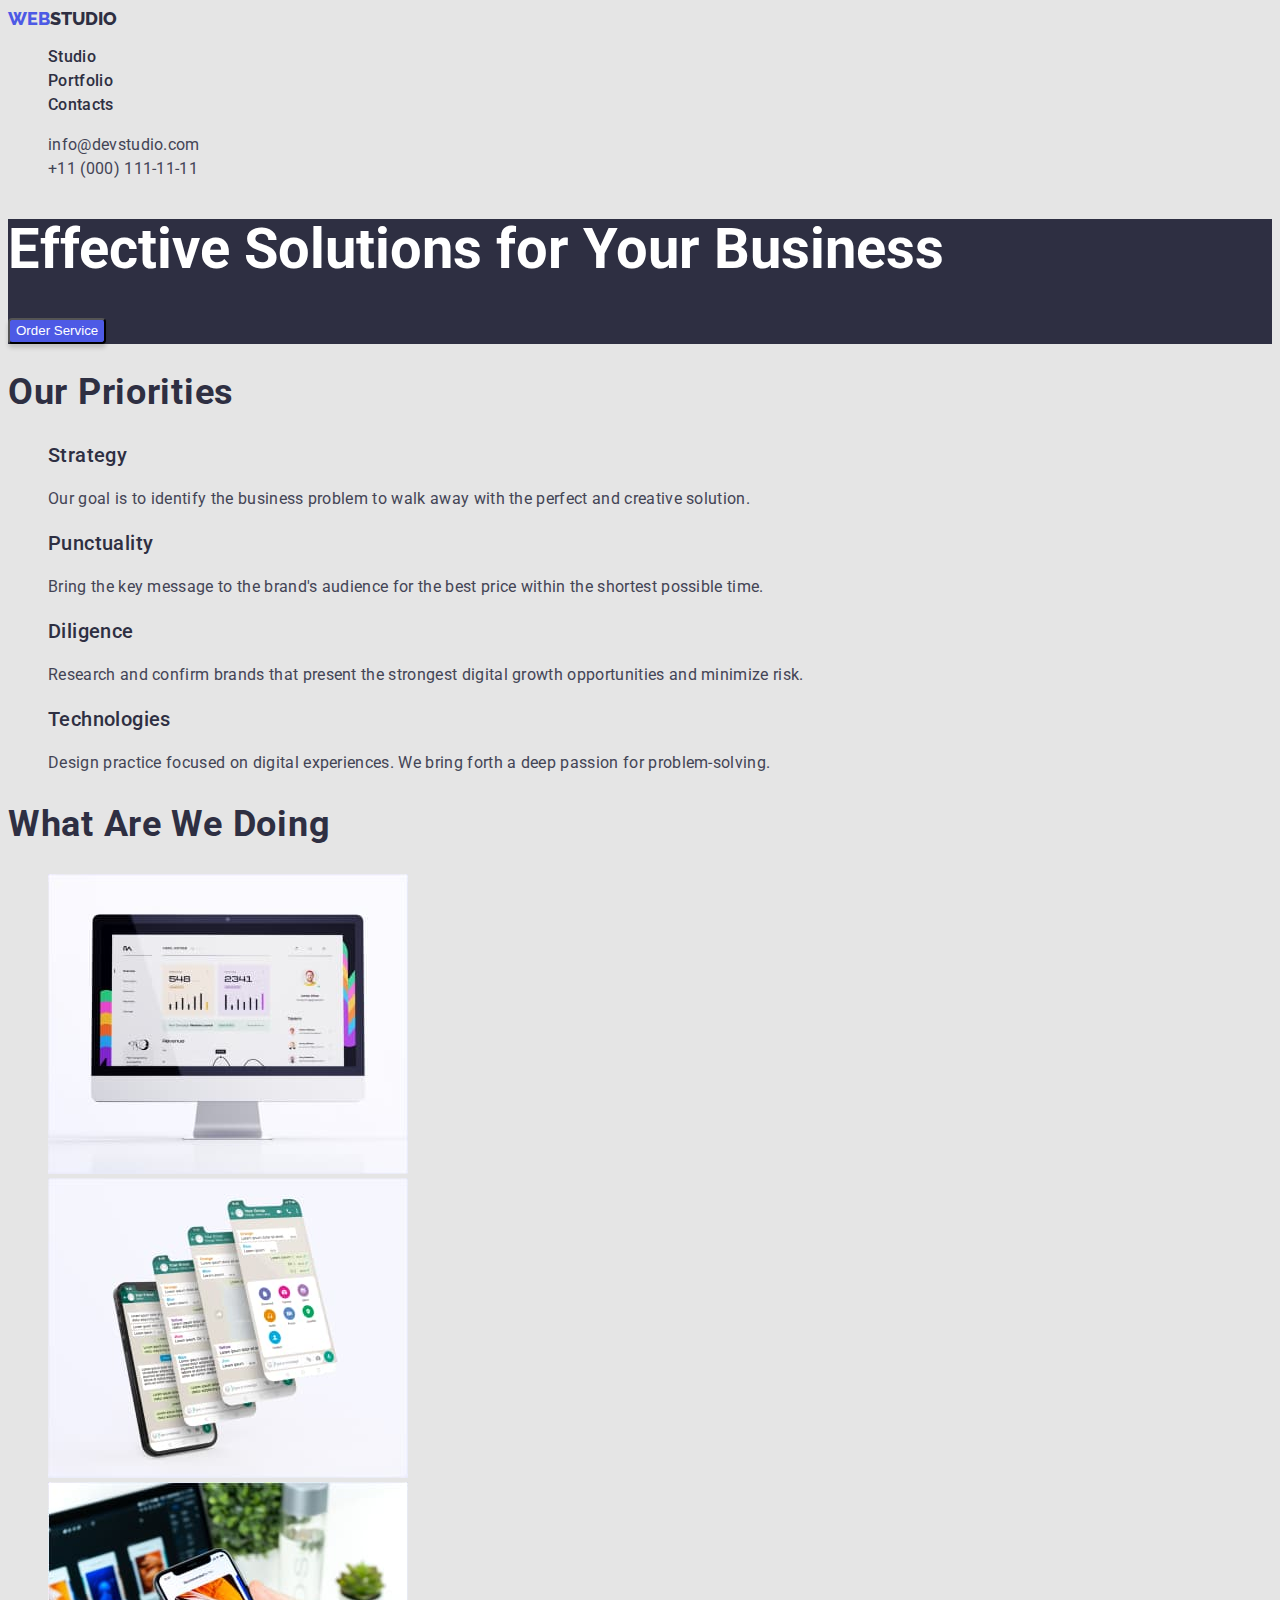
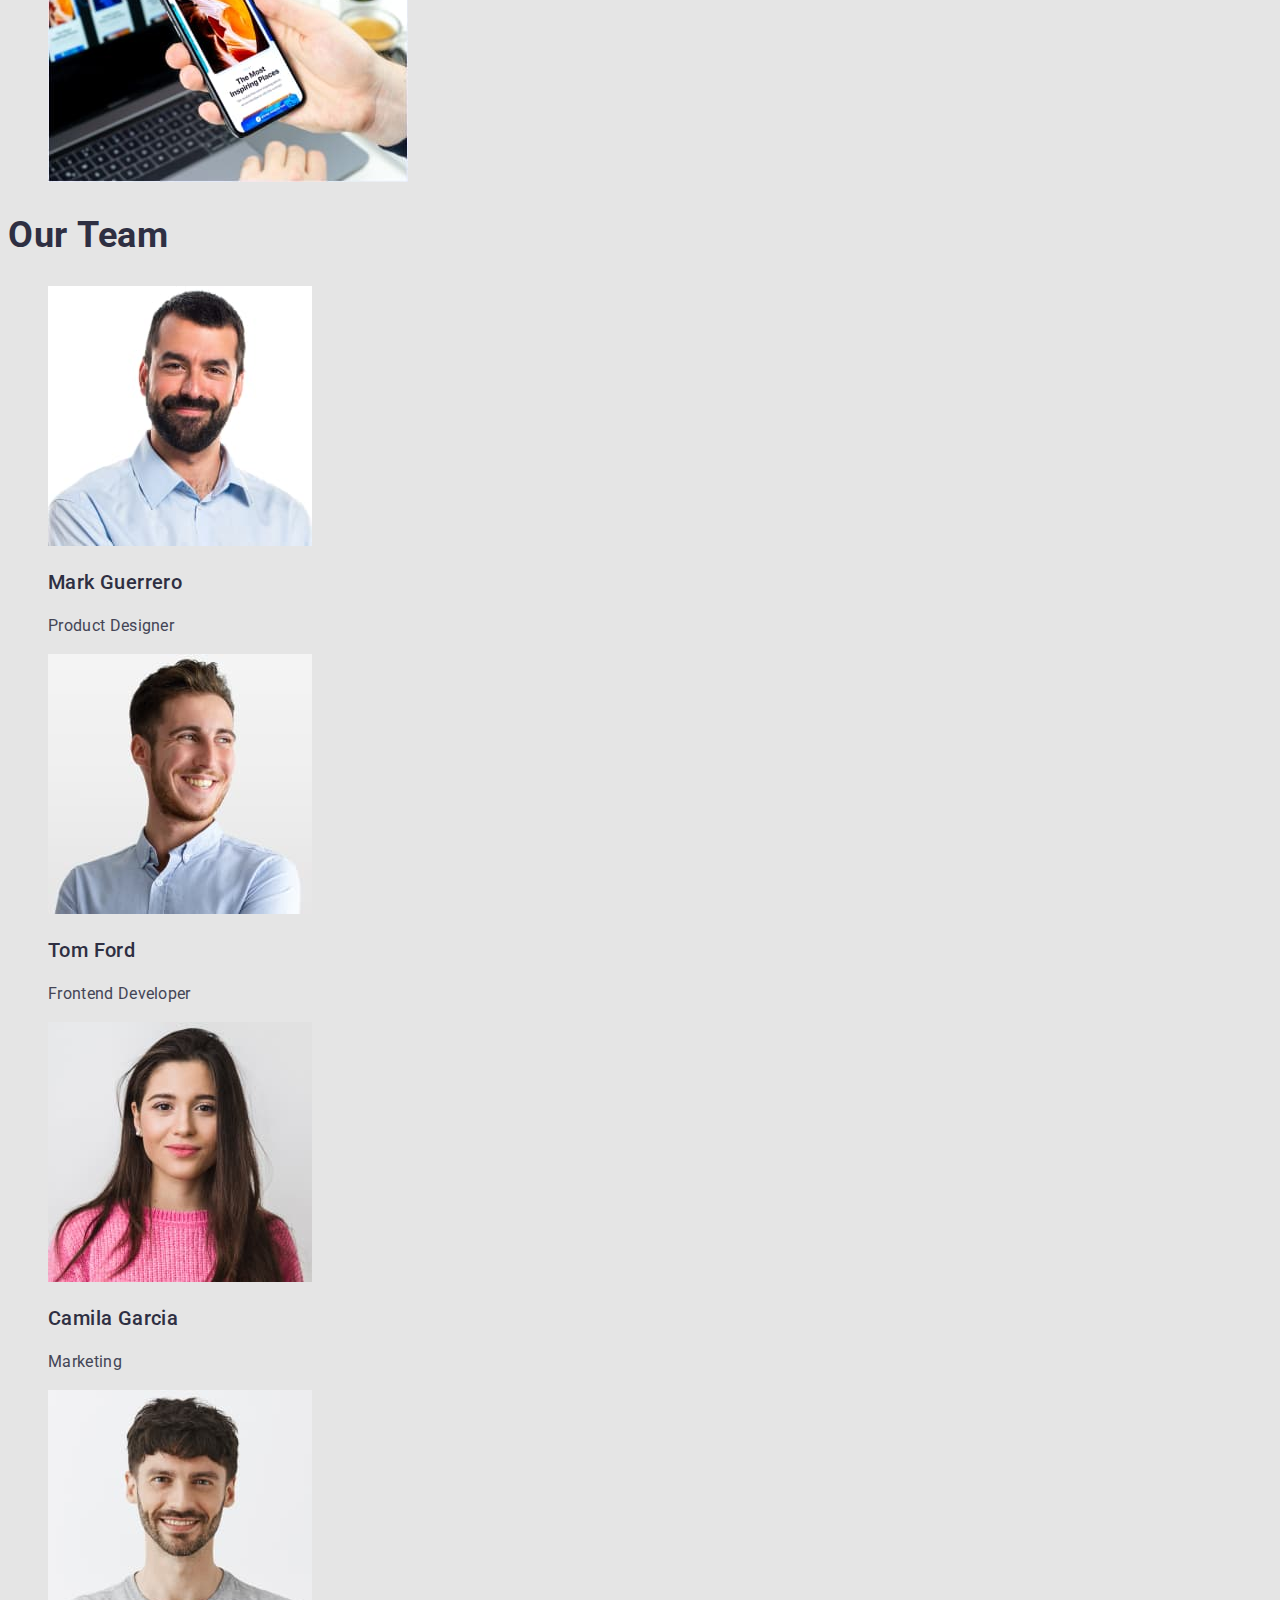
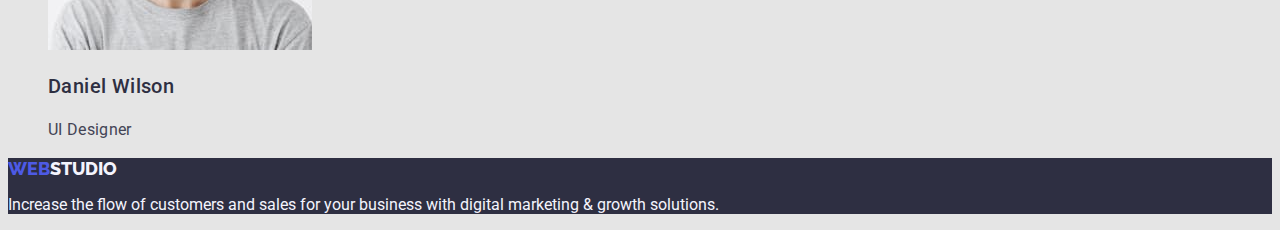
==== index.html @ 6daa56cf "My raw homework2" ====
<!DOCTYPE html>
<html lang="en">
<head>
    <meta charset="UTF-8">
    <meta http-equiv="X-UA-Compatible" content="IE=edge">
    <meta name="viewport" content="width=device-width, initial-scale=1.0">
    <title>Web Studio</title>
    <link rel="stylesheet" href="./css/styles.css">
    <link rel="preconnect" href="https://fonts.googleapis.com">
    <link rel="preconnect" href="https://fonts.gstatic.com" crossorigin>
    <link href="https://fonts.googleapis.com/css2?family=Raleway:wght@800&family=Roboto&display=swap" rel="stylesheet">
</head>
<body>
<!-- HEADER -->
    <header class="page-header">
        
        <nav class="navigation ">
            <a class="logo link" href="./index.html"><span class="color-logo-part">Web</span>Studio</a>
            <ul class="menu list">
                <li menu-item> <a class="menu-link link" href="./index.html">Studio</a></li>
                <li menu-item><a class="menu-link link" href="./portfolio.html">Portfolio</a></li>
                <li menu-item><a class="menu-link link" href="#">Contacts</a></li>
            </ul>
        </nav>
        <address>
            <ul class="list">
                <li> <a class="link tel" href="mailto:info@devstudio.com">info@devstudio.com</a> </li>
                <li><a class="link tel" href="tel:+110001111111">+11 (000) 111-11-11</a> </li>
            
            </ul>
        </address>
    </header>

<!-- MAIN -->
    <main>
        <!-- HERO -->
        <section class="hero">
            <h1 class="hero-title">Effective Solutions for Your Business</h1>
            <button class="modal-btn" type="button">Order Service</button>
        </section>
        <!-- PRIORITIES -->
        <section>
            <h2 class="suptitle">Our priorities</h2>
            <ul class="list">
                <li>
                    <h3 class="item-name">Strategy</h3>
                    <p class="description">Our goal is to identify the business problem to walk away with the perfect and creative solution.</p>
                </li>
                <li>
                    <h3 class="item-name">Punctuality</h3>
                    <p class="description">Bring the key message to the brand's audience for the best price within the shortest possible time.</p>
                </li>
                <li>
                    <h3 class="item-name">Diligence</h3>
                    <p class="description">Research and confirm brands that present the strongest digital growth opportunities and minimize risk.</p>
                </li>
                <li>
                    <h3 class="item-name">Technologies</h3>
                    <p class="description">Design practice focused on digital experiences. We bring forth a deep passion for problem-solving.</p>
                </li>
            </ul>
        </section>
        <!-- DOING -->
        <section>
            <h2 class="suptitle">What are we doing</h2>
            <ul class="list">
                <li> <img src="./images/img1.jpg" alt="monitor" width="360" height="300"> </li>
                <li> <img src="./images/img2.jpg" alt="cellphones" width="360" height="300"> </li> 
                <li> <img src="./images/img3.jpg" alt="monitor and cellphone" width="360" height="300"> </li>           
            </ul>
        </section>
        <!-- TEAM -->
        <section class="">
            <h2 class="suptitle">Our Team</h2>
            <ul class="list">
                <li><img src="./images/img_.jpg" alt="Mark Guerrero" width="264" height="260">                    
                        <h3 class="item-name">Mark Guerrero</h3>
                        <p class="description">Product Designer</p>                    
                </li>
                <li><img src="./images/img_1.jpg" alt="Tom Ford" width="264" height="260">
                        <h3 class="item-name">Tom Ford</h3>
                        <p class="description">Frontend Developer</p>
                   
                </li>
                <li><img src="./images/img_2.jpg" alt="Camila Garcia" width="264" height="260">
                        <h3 class="item-name">Camila Garcia</h3>
                        <p class="description">Marketing</p>
                    
                </li>
                <li><img src="./images/img_3.jpg" alt="Daniel Wilson" width="264" height="260">
                        <h3 class="item-name">Daniel Wilson</h3>
                        <p class="description">UI Designer</p>
                    
                </li>
            </ul>
        </section>
    </main>

<!-- FOOTER -->
    <footer class="footer-container">
        <a class="logo logo-footer link" href="./index.html"><span class="color-logo-part">Web</span>Studio</a>
        <p class="logo-footer">Increase the flow of customers and sales for your business with digital marketing & growth solutions.</p>            
            
    </footer>
</body>
</html>
---- css/styles.css ----
/* ============<!-- VARIABLES -->====== */
:root{ 
    --brand-color: #2E2F42;  /* background, main txt*/
    --brand-bright-color: #4D5AE5;  /*logo, filter txt*/
    --light-bg: #F4F4FD;  /*light background for section and  filter buttons*/
    --content-txt-color: #434455;  /* content text color*/
    --focus-btn-color: #404BBF;   /* focus button color*/
    --logo-font: 'Raleway', sans-serif;
    --main-font: 'Roboto', sans-serif;
}
/* ============<!-- /VARIABLES -->====== */

.list{
    list-style: none;
}

.link{
    text-decoration: none;
}

body{
    font-family: var(--main-font);
    font-weight: 400;
    font-size: 16px;
    background-color: #E5E5E5;
}


/* ============<!-- COMPONENTS -->====== */
.suptitle{
    font-weight: 700;
    font-size: 36px;
    line-height: 1.1; 
    letter-spacing: 0.02em;
    text-transform: capitalize;
    color: var(--brand-color);
}

.description{
    line-height: 1.5;
    letter-spacing: 0.02em;
    color: var(--content-txt-color);
}

.item-name{
    font-weight: 500;
    font-size: 20px;
    line-height: 1.2;
    letter-spacing: 0.02em;
    color: var(--brand-color);
}
/* ============<!-- /COMPONENTS -->====== */

/* ============<!-- HEADER -->====== */

/* .page-header{

}

.navigation{

} */

.logo{
    font-family: var(--logo-font);
    font-weight: 800;
    font-size: 18px;
    text-transform: uppercase;
    color: var(--brand-color);
}
.logo-footer{
    color: var(--light-bg);
}

.color-logo-part{
    color: var(--brand-bright-color);
}

/* .menu{

}

.menu-item{

} */

.menu-link{
    font-weight: 500;
    line-height: 1.5;
    letter-spacing: 0.02em;
    color: var(--brand-color);
}

.tel{
    font-style: normal;
    font-weight: 400;
    line-height: 1.5;
    letter-spacing: 0.02em;
    color: var(--content-txt-color);
}
/* ============<!-- /HEADER -->====== */

/* ============<!-- HERO -->====== */
.hero{
    background-color: #2E2F42;
}

.hero-title{
    font-weight: 700;
    font-size: 56px;
    line-height: 1.1;
    color: #FFFFFF;
}

.modal-btn{
    font-weight: 500;
    line-height: 1.5;
    
    color: #FFFFFF;
    background: var(--brand-bright-color);
    box-shadow: 0px 4px 4px rgba(0, 0, 0, 0.15);
    border-radius: 4px;
    cursor: pointer;
}

.modal-btn:hover,
.modal-btn:focus{
    background: var(--focus-btn-color);
}
/* ============<!-- /HERO -->====== */

.team{
    background-color: var(--light-bg);
}

/* ============<!-- FILTER -->====== */
.filter-btn{
    font-weight: 500;
    line-height: 1.5;
    letter-spacing: 0.04em;  
    color: var(--brand-bright-color);
    background: var(--light-bg);
    border: 1px solid #E7E9FC;
    border-radius: 4px;
    cursor: pointer;
}

.filter-btn:hover,
.filter-btn:focus{
    color: #FFFFFF;
    background: var(--focus-btn-color);
}
/* ============<!-- /FILTER -->====== */

/* ============<!-- FOOTER -->====== */
.footer-container{
    background-color: var(--brand-color);
}
/* ============<!-- /FOOTER -->====== */
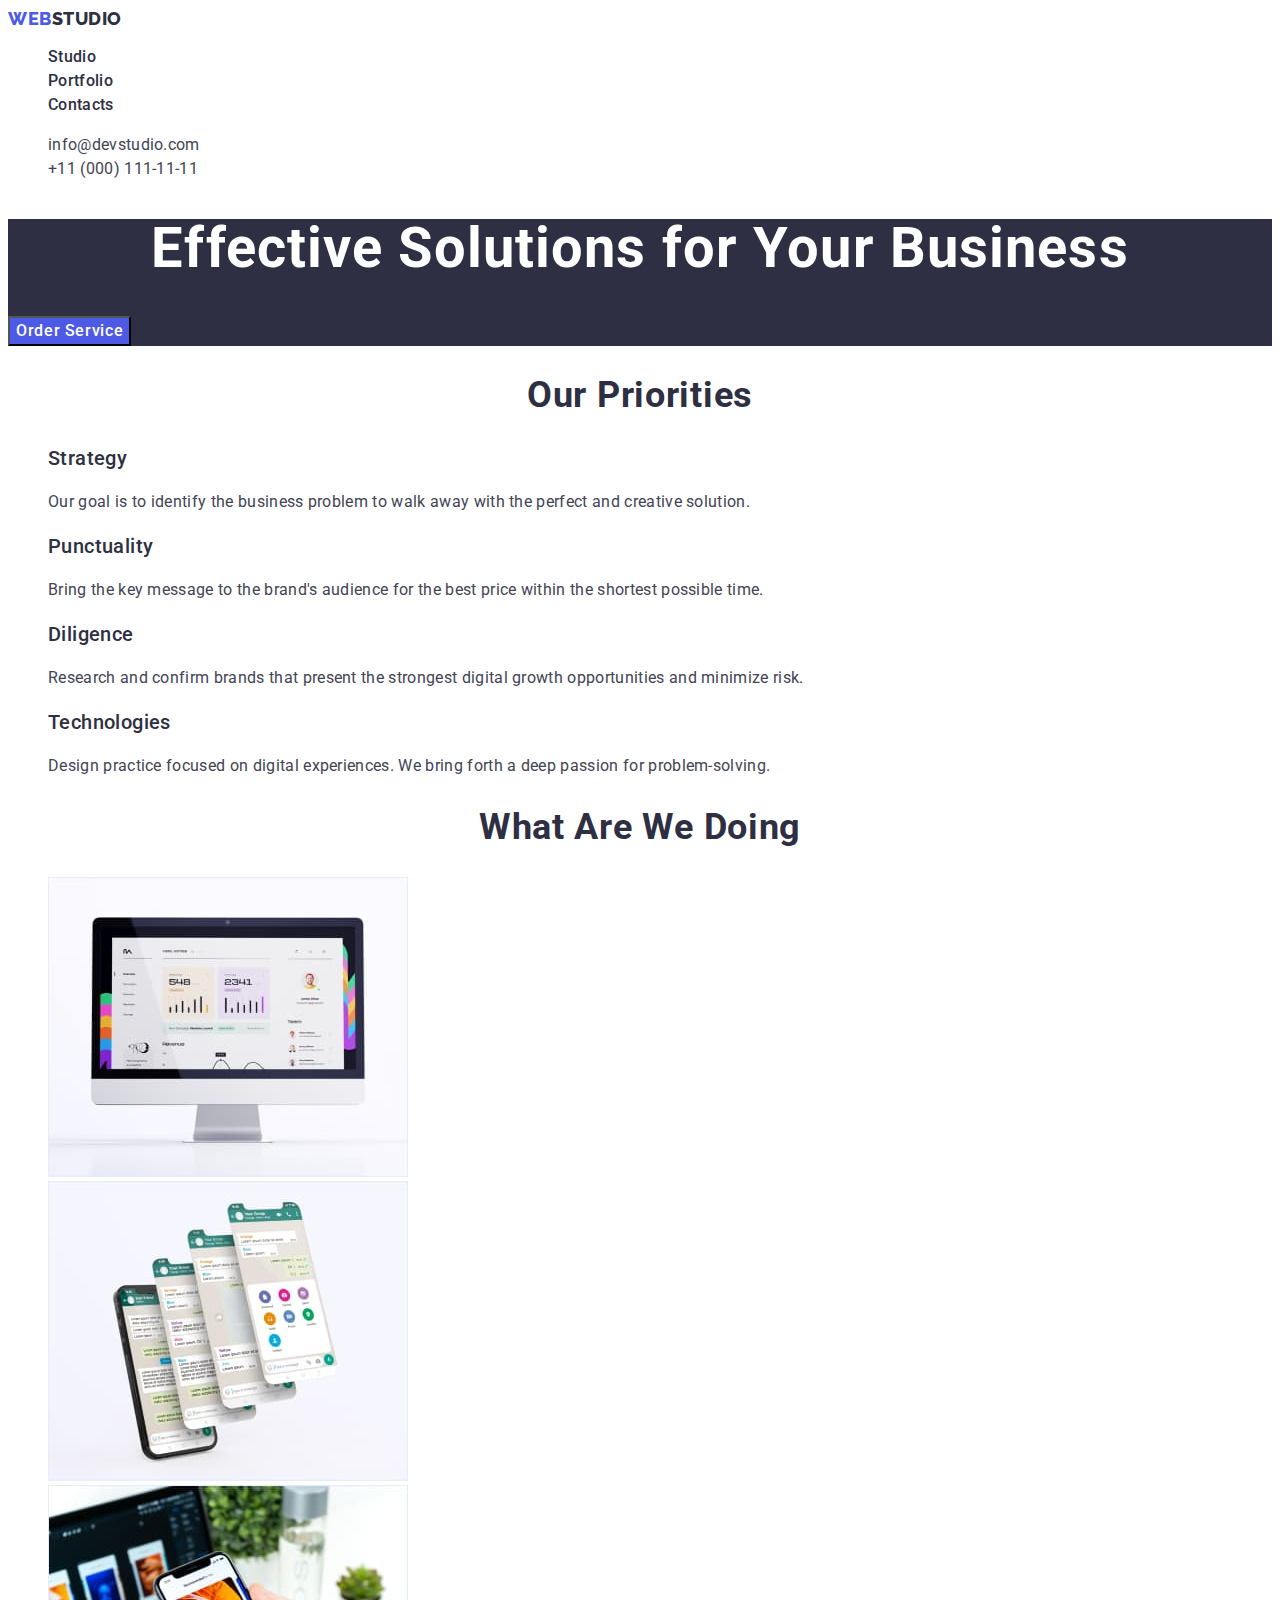
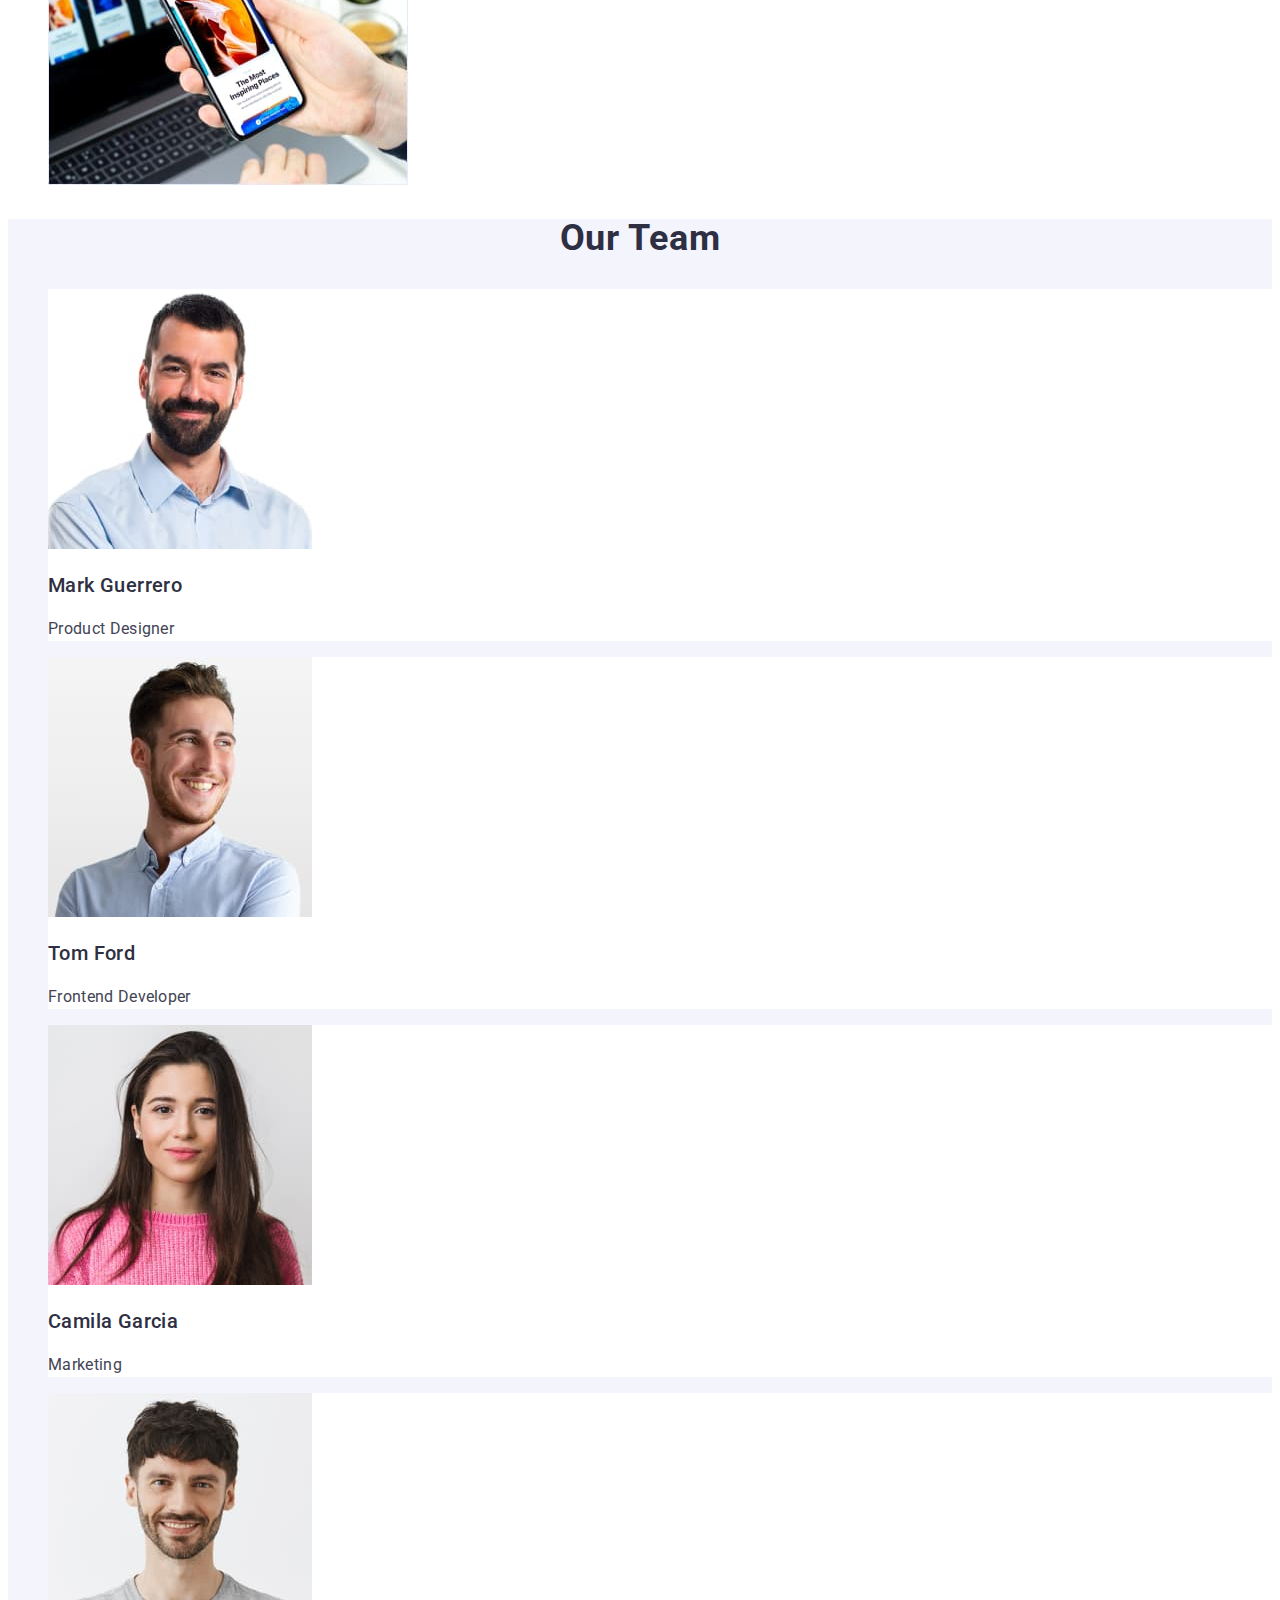
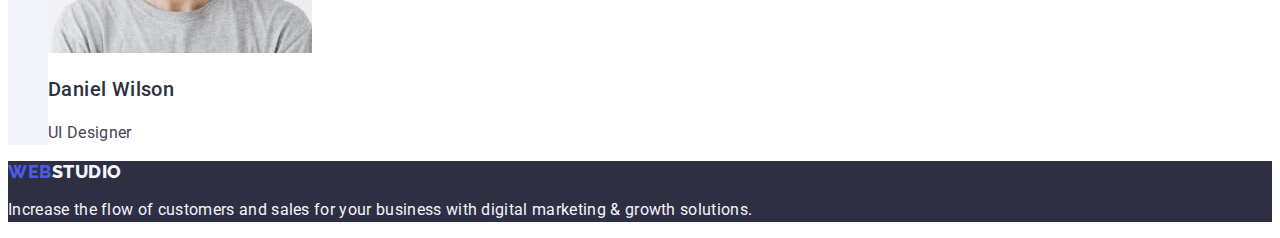
==== commit 3764335d: "my 1st fixes" ====
--- a/index.html
+++ b/index.html
@@ -15,14 +15,14 @@
     <header class="page-header">
         
         <nav class="navigation ">
-            <a class="logo link" href="./index.html"><span class="color-logo-part">Web</span>Studio</a>
+            <a class="logo link" href="./index.html">Web<span class="color-logo-part">Studio</span></a>
             <ul class="menu list">
-                <li menu-item> <a class="menu-link link" href="./index.html">Studio</a></li>
-                <li menu-item><a class="menu-link link" href="./portfolio.html">Portfolio</a></li>
-                <li menu-item><a class="menu-link link" href="#">Contacts</a></li>
+                <li class="menu-item"> <a class="menu-link link" href="./index.html">Studio</a></li>
+                <li class="menu-item"><a class="menu-link link" href="./portfolio.html">Portfolio</a></li>
+                <li class="menu-item"><a class="menu-link link" href="">Contacts</a></li>
             </ul>
         </nav>
-        <address>
+        <address class="contacts">
             <ul class="list">
                 <li> <a class="link tel" href="mailto:info@devstudio.com">info@devstudio.com</a> </li>
                 <li><a class="link tel" href="tel:+110001111111">+11 (000) 111-11-11</a> </li>
@@ -70,24 +70,26 @@
             </ul>
         </section>
         <!-- TEAM -->
-        <section class="">
+        <section class="team">
             <h2 class="suptitle">Our Team</h2>
             <ul class="list">
-                <li><img src="./images/img_.jpg" alt="Mark Guerrero" width="264" height="260">                    
+                <li class="card">
+                        <img src="./images/img_.jpg" alt="Mark Guerrero" width="264" height="260">                    
                         <h3 class="item-name">Mark Guerrero</h3>
                         <p class="description">Product Designer</p>                    
                 </li>
-                <li><img src="./images/img_1.jpg" alt="Tom Ford" width="264" height="260">
+                <li class="card">
+                        <img src="./images/img_1.jpg" alt="Tom Ford" width="264" height="260">
                         <h3 class="item-name">Tom Ford</h3>
                         <p class="description">Frontend Developer</p>
                    
                 </li>
-                <li><img src="./images/img_2.jpg" alt="Camila Garcia" width="264" height="260">
+                <li class="card"><img src="./images/img_2.jpg" alt="Camila Garcia" width="264" height="260">
                         <h3 class="item-name">Camila Garcia</h3>
                         <p class="description">Marketing</p>
                     
                 </li>
-                <li><img src="./images/img_3.jpg" alt="Daniel Wilson" width="264" height="260">
+                <li class="card"><img src="./images/img_3.jpg" alt="Daniel Wilson" width="264" height="260">
                         <h3 class="item-name">Daniel Wilson</h3>
                         <p class="description">UI Designer</p>
                     
@@ -98,8 +100,8 @@
 
 <!-- FOOTER -->
     <footer class="footer-container">
-        <a class="logo logo-footer link" href="./index.html"><span class="color-logo-part">Web</span>Studio</a>
-        <p class="logo-footer">Increase the flow of customers and sales for your business with digital marketing & growth solutions.</p>            
+        <a class="logo link" href="./index.html">Web<span class="logo-footer">Studio</span></a>
+        <p class="logo-footer txt-footer">Increase the flow of customers and sales for your business with digital marketing & growth solutions.</p>            
             
     </footer>
 </body>
--- a/css/styles.css
+++ b/css/styles.css
@@ -8,6 +8,7 @@
     --focus-btn-color: #404BBF;   /* focus button color*/
     --logo-font: 'Raleway', sans-serif;
     --main-font: 'Roboto', sans-serif;
+    --body-color: #FFFFFF;
 }
 /* ============<!-- /VARIABLES -->====== */
 
@@ -23,16 +24,21 @@
     font-family: var(--main-font);
     font-weight: 400;
     font-size: 16px;
-    background-color: #E5E5E5;
-}
-
+    color:var(--content-txt-color);
+    background-color: var(--body-color);
+}
+
+.portfolio-body{
+    color: var(--content-txt-color);
+}
 
 /* ============<!-- COMPONENTS -->====== */
 .suptitle{
     font-weight: 700;
     font-size: 36px;
-    line-height: 1.1; 
-    letter-spacing: 0.02em;
+    line-height: 1.11; 
+    letter-spacing: 0.02em;
+    text-align: center;
     text-transform: capitalize;
     color: var(--brand-color);
 }
@@ -40,7 +46,7 @@
 .description{
     line-height: 1.5;
     letter-spacing: 0.02em;
-    color: var(--content-txt-color);
+    color: var(--content-txt-color); 
 }
 
 .item-name{
@@ -50,32 +56,40 @@
     letter-spacing: 0.02em;
     color: var(--brand-color);
 }
-/* ============<!-- /COMPONENTS -->====== */
-
-/* ============<!-- HEADER -->====== */
-
-/* .page-header{
-
-}
-
-.navigation{
-
-} */
 
 .logo{
     font-family: var(--logo-font);
     font-weight: 800;
     font-size: 18px;
+    line-height: 1.17;
+    letter-spacing: 0.03em;
     text-transform: uppercase;
-    color: var(--brand-color);
-}
+    color: var(--brand-bright-color);
+}
+
+.color-logo-part{
+    color: var(--brand-color);
+}
+
 .logo-footer{
     color: var(--light-bg);
 }
-
-.color-logo-part{
-    color: var(--brand-bright-color);
-}
+.txt-footer{
+    line-height: 1.5;
+    letter-spacing: 0.02em;
+}
+/* ============<!-- /COMPONENTS -->====== */
+
+/* ============<!-- HEADER -->====== */
+
+/* .page-header{
+
+}
+
+.navigation{
+
+} */
+
 
 /* .menu{
 
@@ -91,36 +105,50 @@
     letter-spacing: 0.02em;
     color: var(--brand-color);
 }
-
-.tel{
+.menu-link:hover,
+.menu-link:focus{
+    color: var(--focus-btn-color)
+}
+
+.contacts{
     font-style: normal;
+}
+.tel{    
     font-weight: 400;
     line-height: 1.5;
     letter-spacing: 0.02em;
     color: var(--content-txt-color);
+}
+.tel:hover,
+.tel:focus{
+    color: var(--focus-btn-color)
 }
 /* ============<!-- /HEADER -->====== */
 
 /* ============<!-- HERO -->====== */
 .hero{
-    background-color: #2E2F42;
+    background-color: var(--brand-color);
 }
 
 .hero-title{
     font-weight: 700;
     font-size: 56px;
-    line-height: 1.1;
+    line-height: 1.07;
+    color:var(--body-color);
+    text-align: center;
+    letter-spacing: 0.02em;
+}
+
+.modal-btn{
+    font-family: var(--main-font);
+    font-weight: 500;
+    line-height: 1.5;
+    font-size: 16px;
     color: #FFFFFF;
-}
-
-.modal-btn{
-    font-weight: 500;
-    line-height: 1.5;
-    
-    color: #FFFFFF;
+    letter-spacing: 0.04em;
     background: var(--brand-bright-color);
-    box-shadow: 0px 4px 4px rgba(0, 0, 0, 0.15);
-    border-radius: 4px;
+    /*box-shadow: 0px 4px 4px rgba(0, 0, 0, 0.15);*/
+    /*border-radius: 4px;*/
     cursor: pointer;
 }
 
@@ -134,15 +162,21 @@
     background-color: var(--light-bg);
 }
 
+.card{
+    background-color: #FFFFFF;
+}
+
 /* ============<!-- FILTER -->====== */
 .filter-btn{
-    font-weight: 500;
+    font-family: var(--main-font);
+    font-weight: 500;
+    font-size: 16px;
     line-height: 1.5;
     letter-spacing: 0.04em;  
     color: var(--brand-bright-color);
     background: var(--light-bg);
-    border: 1px solid #E7E9FC;
-    border-radius: 4px;
+    /*border: 1px solid #E7E9FC;*/
+    /*border-radius: 4px;*/
     cursor: pointer;
 }
 
